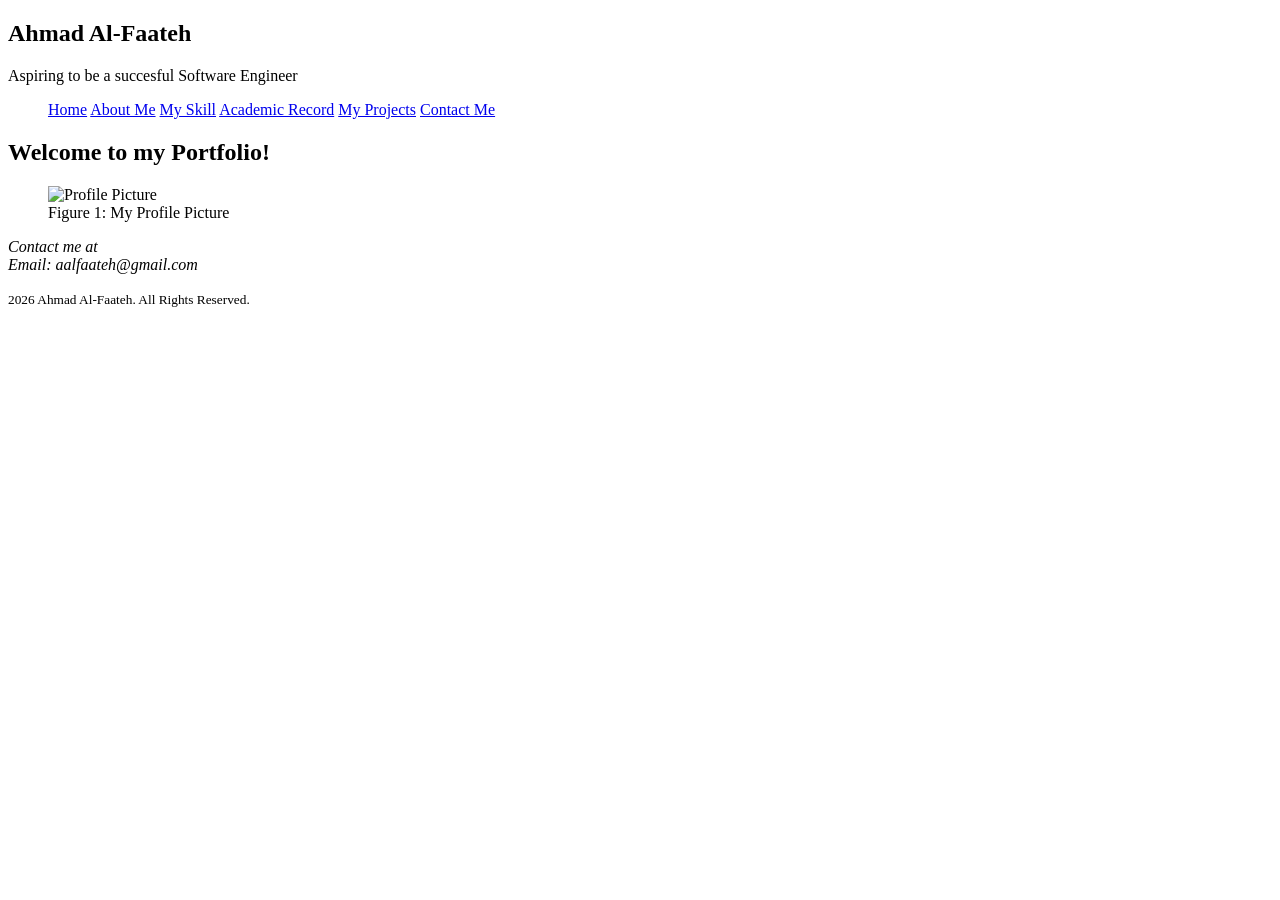
==== index.html @ 4ec478ed "Removed style from each page and added style.css linking to every page" ====
<!DOCTYPE html>
<html lang="en">
<head>
	<link rel="stylesheet" href="style.css">
	<meta charset="UTF-8">
	<meta name="viewport" content="width=device-width, initial-scale=1.0">
	<meta name="description" content="Personal portfolio for SCSM2223 Lab exercises">
	<title>Ahmad Al-Faateh | My Portfolio</title>
</head>

<section id="index">

<body>
<header>

<h1>Ahmad Al-Faateh </h1>
<p>Aspiring to be a succesful Software Engineer</p>
</header>
	<main>

<nav>
<ul>
     <a href="index.html">Home</a>
     <a href="about.html">About Me</a>
     <a href="skills.html">My Skill</a>
     <a href="academic.html">Academic Record</a>
     <a href="projects.html">My Projects</a>
     <a href="contact.html">Contact Me</a>
</ul>
</nav>
<h2> Welcome to my Portfolio! </h2>
<figure>
  <img src="https://i.imgur.com/jU9mTEQ.jpeg" alt="Profile Picture" style="width:10%">
<figcaption>Figure 1: My Profile Picture</figcaption></figure>
		
		 
	</main>
	<footer>
		<address> 
		Contact me at<br>
		Email: aalfaateh@gmail.com
	</address>
	<p><small> 2026 Ahmad Al-Faateh. All Rights Reserved.</small></p>
	</footer>
</section>
</body>
</html>
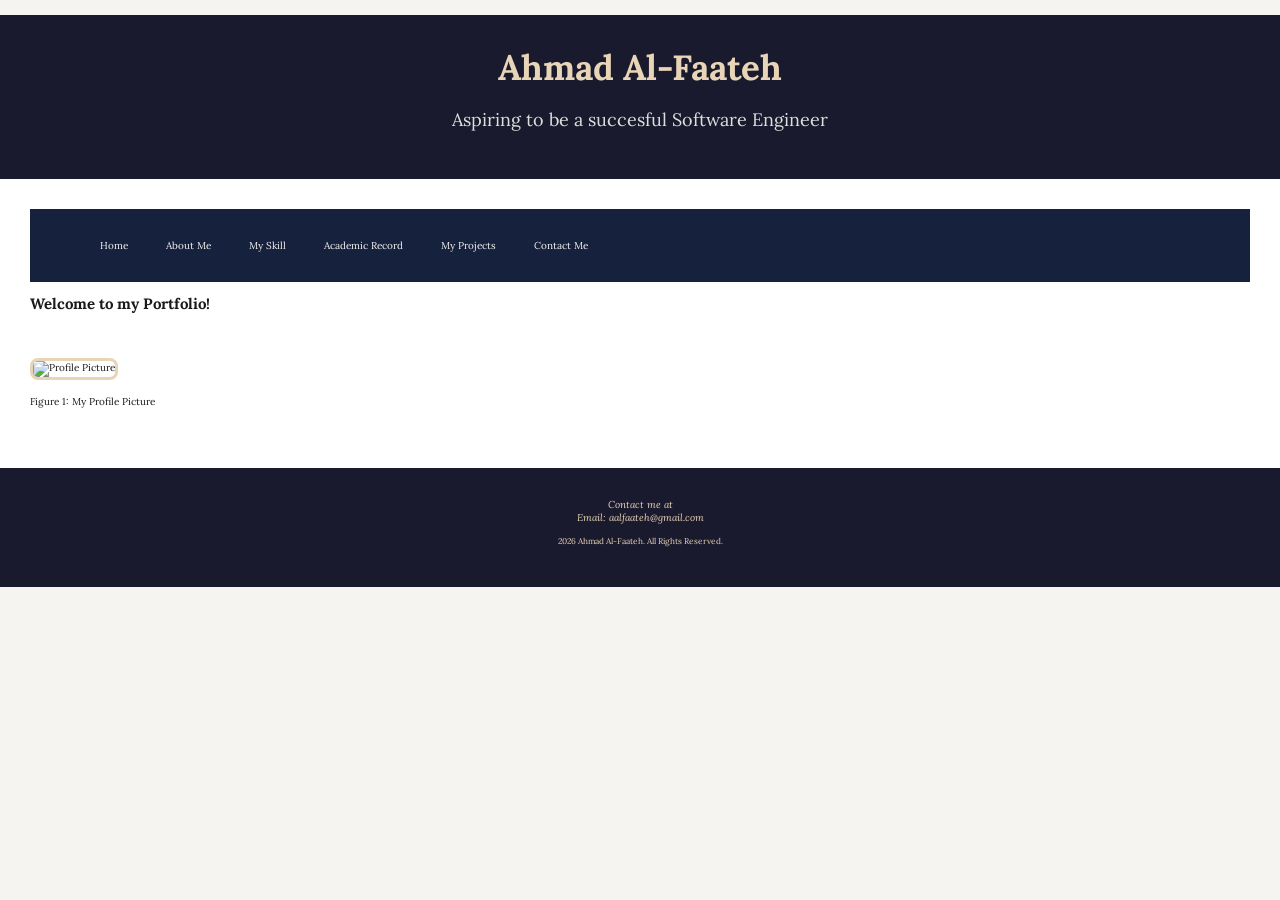
==== commit 5e5019d0: "Fixed coloring and the alignment of the text" ====
--- a/index.html
+++ b/index.html
@@ -19,14 +19,14 @@
 	<main>
 
 <nav>
-<ul>
-     <a href="index.html">Home</a>
-     <a href="about.html">About Me</a>
-     <a href="skills.html">My Skill</a>
-     <a href="academic.html">Academic Record</a>
-     <a href="projects.html">My Projects</a>
-     <a href="contact.html">Contact Me</a>
-</ul>
+  <ul class="nav-links">
+    <a href="index.html" class="active">Home</a>
+    <a href="about.html">About Me</a>
+    <a href="skills.html">My Skill</a>
+    <a href="academic.html">Academic Record</a>
+    <a href="projects.html">My Projects</a>
+    <a href="contact.html">Contact Me</a>
+  </ul>
 </nav>
 <h2> Welcome to my Portfolio! </h2>
 <figure>
--- a/style.css
+++ b/style.css
@@ -0,0 +1,132 @@
+/* BREAKPOINTS
+mobile-first base: 320px and up (default)
+@media (min-width: 600px)  = tablet
+@media (min-width: 1024px) = desktop
+============================================ */
+
+@import url('https://fonts.googleapis.com/css2?family=Playfair+Display&family=Lora&display=swap');
+
+:root {
+  --color-primary: #1a1a2e;  
+  --color-secondary: #16213e; 
+  --color-accent: #e8d5b7;    
+  --color-text: #1a1a1a;      
+  --color-muted: #666666;
+  --color-surface: #f5f4f0;
+  
+  --font-body: 'Lora', Georgia, serif;
+  --font-heading: 'Playfair Display', serif;
+  
+  --space-sm: 0.5rem;
+  --space-md: 1.5rem;
+  --space-lg: 3rem;
+}
+
+/* CSS Reset [cite: 32] */
+*, *::before, *::after {
+  box-sizing: border-box;
+}
+
+html {
+  font-size: 62.5%; /* Makes 1rem = 10px [cite: 32] */
+}
+
+body {
+  margin: 0;
+  padding: 0;
+  font-family: var(--font-body);
+  color: var(--color-text);
+  background-color: var(--color-surface);
+}
+
+/* --- Task 2: Typography & Visibility Fixes --- */
+header {
+  background-color: var(--color-primary);
+  /* FIX: Explicitly set text to surface color for contrast */
+  color: var(--color-surface); 
+  padding: var(--space-lg);
+  text-align: center;
+}
+
+header h1 {
+  color: var(--color-accent); /* Make the name pop against the dark blue */
+  font-size: 3.5rem;
+  margin: 0;
+}
+
+header p {
+  color: var(--color-surface);
+  font-size: 1.8rem;
+  opacity: 0.9;
+}
+
+/* --- Task 2: Landmark Styling  --- */
+nav {
+  background-color: var(--color-secondary);
+  padding: var(--space-md);
+}
+
+main {
+  padding: var(--space-lg);
+  background-color: #ffffff; /* Clean white for the main content area */
+}
+
+footer {
+  background-color: var(--color-primary);
+  color: var(--color-accent);
+  padding: var(--space-lg);
+  text-align: center;
+}
+
+/* --- Task 2: Box Model Proofs (with required comments) [cite: 72] --- */
+
+/* 1. Nav Links: Using PADDING to increase clickable area [cite: 72] */
+nav a {
+  padding: var(--space-sm) var(--space-md);
+  margin-right: var(--space-sm);
+  border-radius: 0.4rem; /* Requirement [cite: 73] */
+  display: inline-block;
+}
+
+/* 2. Sections: Using PADDING for internal breathing room [cite: 72] */
+section {
+  padding: var(--space-md) 0;
+}
+
+/* 3. Images: Using MARGIN to separate from text and BORDER for framing [cite: 72] */
+img {
+  margin: var(--space-md) 0;
+  border: 3px solid var(--color-accent);
+  border-radius: 0.8rem;
+  max-width: 100%;
+  height: auto;
+}
+
+/* 4. Blockquotes: Using PADDING and BORDER for visual distinction [cite: 72] */
+blockquote {
+  border-left: 5px solid var(--color-accent);
+  padding: var(--space-sm) var(--space-md);
+  margin: var(--space-md) 0;
+  background: #eee;
+}
+
+/* 5. Figures: Using MARGIN to center or offset content [cite: 72] */
+figure {
+  margin: var(--space-lg) 0;
+  text-align: left;
+}
+
+/* --- Task 2: Link States [cite: 73] --- */
+nav a:link { color: var(--color-surface); text-decoration: none; }
+nav a:visited { color: var(--color-accent); }
+nav a:hover { 
+  background-color: var(--color-accent); 
+  color: var(--color-primary); 
+}
+nav a:active { transform: translateY(2px); }
+
+/* --- Task 2: Visual Polish [cite: 76] --- */
+.card, fieldset {
+  box-shadow: 0 4px 15px rgba(0,0,0,0.1); /* Add depth requirement [cite: 76] */
+  border: 1px solid var(--color-accent);
+}
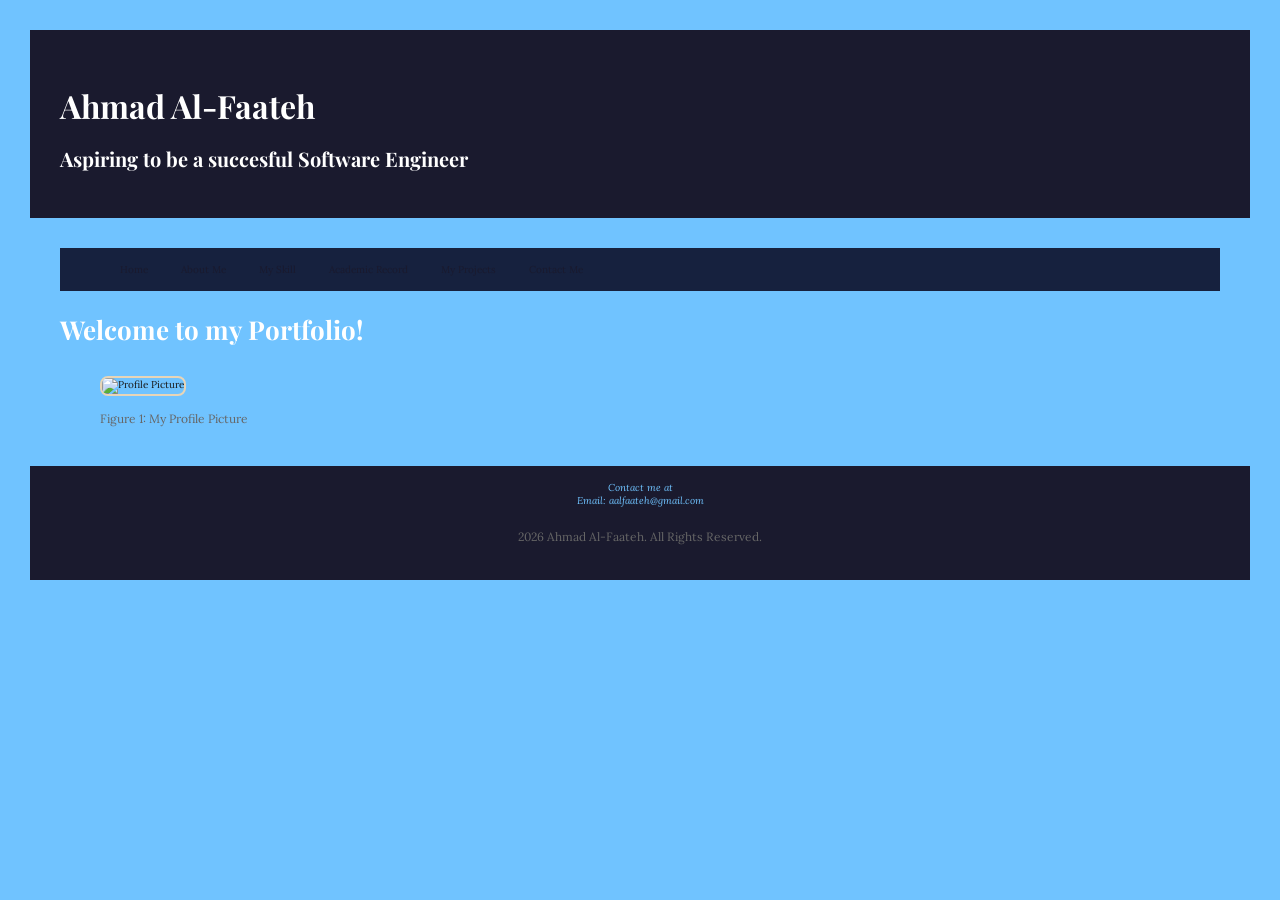
==== commit e5f0d266: "Fixed task 2" ====
--- a/index.html
+++ b/index.html
@@ -14,7 +14,7 @@
 <header>
 
 <h1>Ahmad Al-Faateh </h1>
-<p>Aspiring to be a succesful Software Engineer</p>
+<h3>Aspiring to be a succesful Software Engineer</h3>
 </header>
 	<main>
 
--- a/style.css
+++ b/style.css
@@ -1,35 +1,28 @@
-/* BREAKPOINTS
-mobile-first base: 320px and up (default)
-@media (min-width: 600px)  = tablet
-@media (min-width: 1024px) = desktop
-============================================ */
-
-@import url('https://fonts.googleapis.com/css2?family=Playfair+Display&family=Lora&display=swap');
+@import url('https://fonts.googleapis.com/css2?family=Playfair+Display&family=Lora&display=swap'); 
 
 :root {
   --color-primary: #1a1a2e;  
   --color-secondary: #16213e; 
   --color-accent: #e8d5b7;    
   --color-text: #1a1a1a;      
+  --special-color: #ffffff;
   --color-muted: #666666;
-  --color-surface: #f5f4f0;
-  
-  --font-body: 'Lora', Georgia, serif;
-  --font-heading: 'Playfair Display', serif;
+  --color-surface: #70C3FF;
+  --font-body: 'Lora', Georgia, serif; 
+  --font-heading: 'Playfair Display', serif; 
   
   --space-sm: 0.5rem;
   --space-md: 1.5rem;
   --space-lg: 3rem;
 }
 
-/* CSS Reset [cite: 32] */
+
 *, *::before, *::after {
   box-sizing: border-box;
 }
 
 html {
-  font-size: 62.5%; /* Makes 1rem = 10px [cite: 32] */
-}
+  font-size: 62.5%; }
 
 body {
   margin: 0;
@@ -39,94 +32,91 @@
   background-color: var(--color-surface);
 }
 
-/* --- Task 2: Typography & Visibility Fixes --- */
+h1, h2, h3, h4 {
+  font-family: var(--font-heading);
+  color: var(--special-color);
+  margin-bottom: var(--space-md);
+}
+
+h1 { font-size: 3.2rem; line-height: 1.2; }
+h2 { font-size: 2.6rem; line-height: 1.3; }
+h3 { font-size: 2.0rem; line-height: 1.4; }
+h4 { font-size: 1.8rem; line-height: 1.5; }
+
+p, blockquote {
+  font-size: 1.6rem;
+  line-height: 1.6;
+  color: var(--color-text);
+}
+
+small, figcaption, caption {
+  font-size: 1.2rem;
+  color: var(--color-muted);
+}
+
 header {
   background-color: var(--color-primary);
-  /* FIX: Explicitly set text to surface color for contrast */
-  color: var(--color-surface); 
+  color: var(--color-secondary);
   padding: var(--space-lg);
-  text-align: center;
 }
 
-header h1 {
-  color: var(--color-accent); /* Make the name pop against the dark blue */
-  font-size: 3.5rem;
-  margin: 0;
-}
-
-header p {
-  color: var(--color-surface);
-  font-size: 1.8rem;
-  opacity: 0.9;
-}
-
-/* --- Task 2: Landmark Styling  --- */
 nav {
   background-color: var(--color-secondary);
-  padding: var(--space-md);
+  padding: var(--space-sm);
 }
 
 main {
+  background-color: var(--color-surface); 
   padding: var(--space-lg);
-  background-color: #ffffff; /* Clean white for the main content area */
 }
 
 footer {
   background-color: var(--color-primary);
-  color: var(--color-accent);
-  padding: var(--space-lg);
+  color: var(--color-surface);
+  padding: var(--space-md);
   text-align: center;
 }
+section {
+  padding: var(--space-lg);
+}
 
-/* --- Task 2: Box Model Proofs (with required comments) [cite: 72] --- */
+img {
+  margin: var(--space-md) 0;
+  border: 2px solid var(--color-accent); 
+  border-radius: 0.8rem; 
+}
 
-/* 1. Nav Links: Using PADDING to increase clickable area [cite: 72] */
+
 nav a {
   padding: var(--space-sm) var(--space-md);
-  margin-right: var(--space-sm);
-  border-radius: 0.4rem; /* Requirement [cite: 73] */
-  display: inline-block;
+  border-radius: 0.4rem; 
 }
 
-/* 2. Sections: Using PADDING for internal breathing room [cite: 72] */
-section {
-  padding: var(--space-md) 0;
+blockquote {
+  border-left: 5px solid var(--color-accent);
+  padding-left: var(--space-md);
+  margin: var(--space-md) 0;
 }
 
-/* 3. Images: Using MARGIN to separate from text and BORDER for framing [cite: 72] */
-img {
-  margin: var(--space-md) 0;
-  border: 3px solid var(--color-accent);
-  border-radius: 0.8rem;
-  max-width: 100%;
-  height: auto;
+
+fieldset {
+  border: 1px solid var(--color-accent);
+  padding: var(--space-md);
+  margin-top: var(--space-lg);
+  border-radius: 1rem; 
+  box-shadow: 0 4px 10px rgba(0,0,0,0.1); 
 }
 
-/* 4. Blockquotes: Using PADDING and BORDER for visual distinction [cite: 72] */
-blockquote {
-  border-left: 5px solid var(--color-accent);
+
+a:link { color: var(--color-primary); text-decoration: none; }
+a:visited { color: var(--color-muted); }
+a:hover { color: var(--color-accent); background-color: var(--color-secondary); }
+a:active { color: var(--color-surface); background-color: var(--color-primary); }
+
+button {
   padding: var(--space-sm) var(--space-md);
-  margin: var(--space-md) 0;
-  background: #eee;
-}
-
-/* 5. Figures: Using MARGIN to center or offset content [cite: 72] */
-figure {
-  margin: var(--space-lg) 0;
-  text-align: left;
-}
-
-/* --- Task 2: Link States [cite: 73] --- */
-nav a:link { color: var(--color-surface); text-decoration: none; }
-nav a:visited { color: var(--color-accent); }
-nav a:hover { 
-  background-color: var(--color-accent); 
-  color: var(--color-primary); 
-}
-nav a:active { transform: translateY(2px); }
-
-/* --- Task 2: Visual Polish [cite: 76] --- */
-.card, fieldset {
-  box-shadow: 0 4px 15px rgba(0,0,0,0.1); /* Add depth requirement [cite: 76] */
-  border: 1px solid var(--color-accent);
+  border-radius: 0.8rem; 
+  border: none;
+  background-color: var(--color-accent);
+  cursor: pointer;
 }
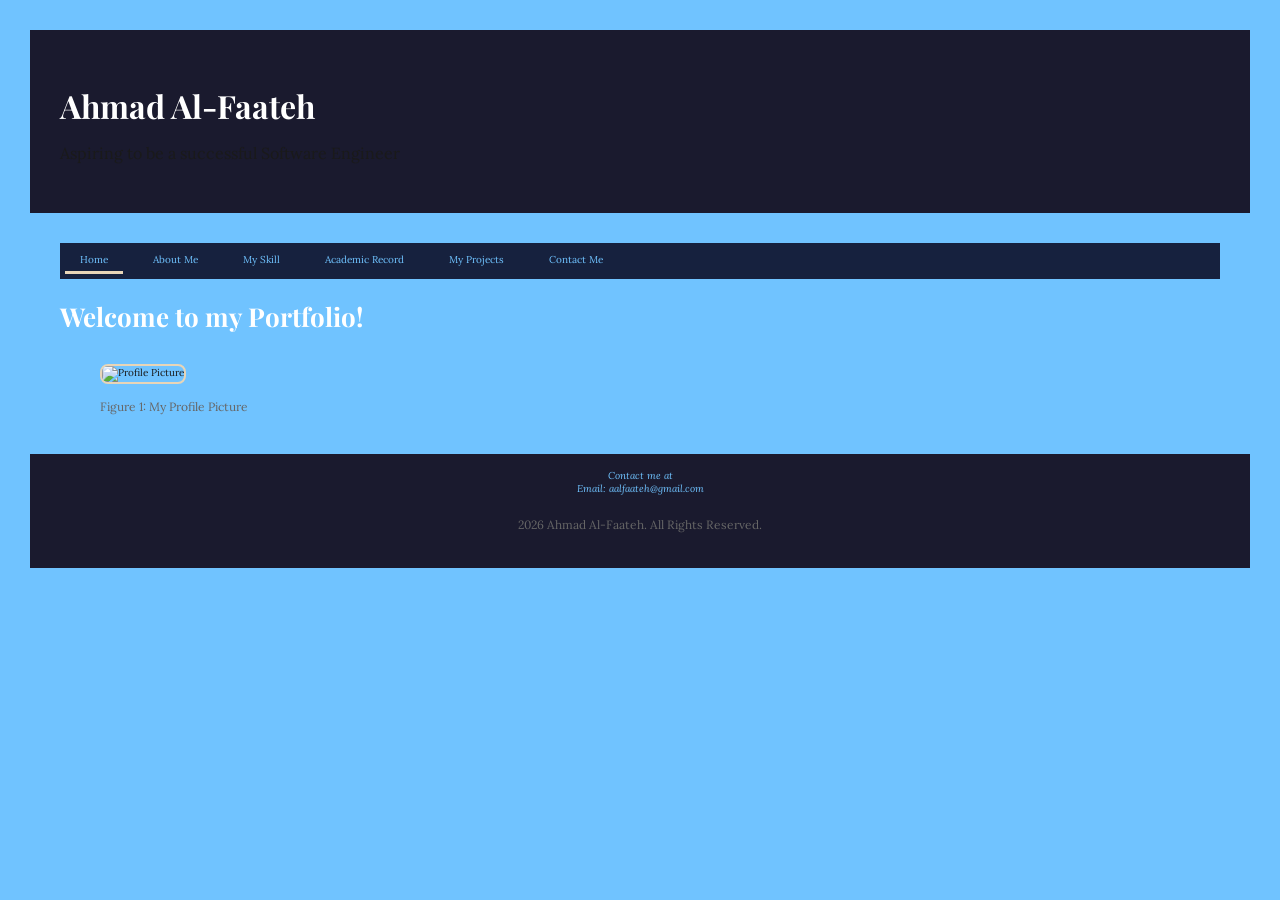
==== commit d20f287a: "Done task 3" ====
--- a/index.html
+++ b/index.html
@@ -12,9 +12,11 @@
 
 <body>
 <header>
-
-<h1>Ahmad Al-Faateh </h1>
-<h3>Aspiring to be a succesful Software Engineer</h3>
+    <div class="header-text">
+        <h1>Ahmad Al-Faateh</h1>
+        <p>Aspiring to be a successful Software Engineer</p>
+    </div>
+    <div class="header-visual"></div> 
 </header>
 	<main>
 
--- a/style.css
+++ b/style.css
@@ -10,7 +10,6 @@
   --color-surface: #70C3FF;
   --font-body: 'Lora', Georgia, serif; 
   --font-heading: 'Playfair Display', serif; 
-  
   --space-sm: 0.5rem;
   --space-md: 1.5rem;
   --space-lg: 3rem;
@@ -55,14 +54,24 @@
 }
 
 header {
-  background-color: var(--color-primary);
-  color: var(--color-secondary);
-  padding: var(--space-lg);
+    background-color: var(--color-primary);
+    color: var(--color-surface);
+    padding: var(--space-lg);
+    display: flex;
+    justify-content: space-between;
+    align-items: center; 
+  
 }
 
 nav {
   background-color: var(--color-secondary);
   padding: var(--space-sm);
+  position: sticky;
+  top: 0;
+  z-index: 1000;
+  display: flex;
+  justify-content: space-between; 
+  align-items: center;
 }
 
 main {
@@ -86,12 +95,6 @@
   border-radius: 0.8rem; 
 }
 
-
-nav a {
-  padding: var(--space-sm) var(--space-md);
-  border-radius: 0.4rem; 
-}
-
 blockquote {
   border-left: 5px solid var(--color-accent);
   padding-left: var(--space-md);
@@ -108,15 +111,42 @@
 }
 
 
-a:link { color: var(--color-primary); text-decoration: none; }
-a:visited { color: var(--color-muted); }
-a:hover { color: var(--color-accent); background-color: var(--color-secondary); }
-a:active { color: var(--color-surface); background-color: var(--color-primary); }
-
 button {
   padding: var(--space-sm) var(--space-md);
   border-radius: 0.8rem; 
   border: none;
   background-color: var(--color-accent);
   cursor: pointer;
+}
+
+
+.nav-links {
+    display: flex;
+    gap: var(--space-md);
+    flex-wrap: wrap;     
+    list-style: none;
+    margin: 0;
+    padding: 0;
+}
+
+
+.header-text {
+    flex: 1; 
+}
+
+
+nav a {
+    transition: color 0.2s, background-color 0.2s; 
+    padding: var(--space-sm) var(--space-md);
+    text-decoration: none;
+    color: var(--color-surface);
+}
+
+nav a:hover {
+    background-color: var(--color-accent);
+    color: var(--color-primary);
+}
+
+nav a.active {
+    border-bottom: 3px solid var(--color-accent); 
 }
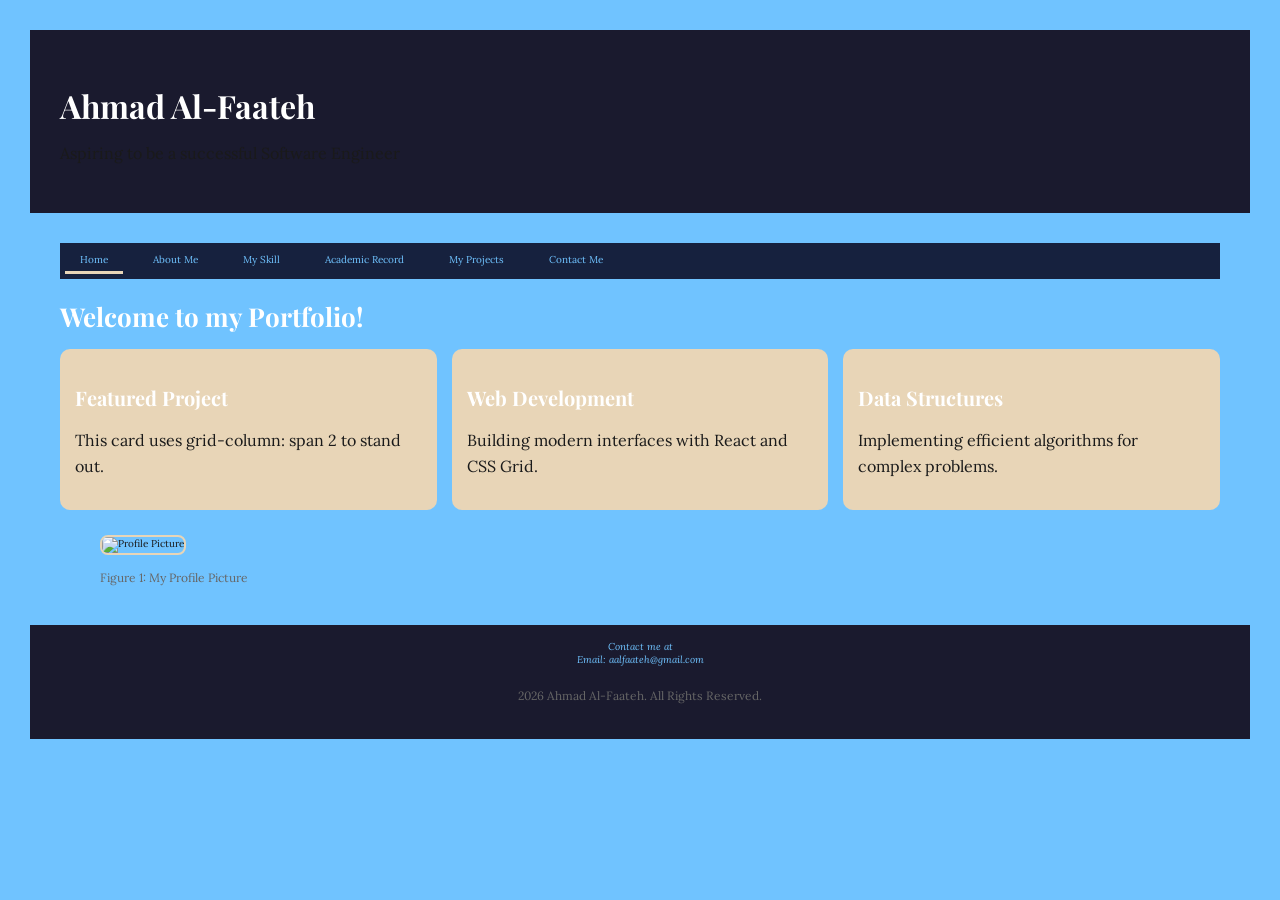
==== commit 1dc87126: "Completed Task 4" ====
--- a/index.html
+++ b/index.html
@@ -30,7 +30,21 @@
     <a href="contact.html">Contact Me</a>
   </ul>
 </nav>
-<h2> Welcome to my Portfolio! </h2>
+    <h2>Welcome to my Portfolio!</h2>
+    <div class="page-cards">
+        <div class="card featured">
+            <h3>Featured Project</h3>
+            <p>This card uses grid-column: span 2 to stand out.</p>
+        </div>
+        <div class="card">
+            <h3>Web Development</h3>
+            <p>Building modern interfaces with React and CSS Grid.</p>
+        </div>
+        <div class="card">
+            <h3>Data Structures</h3>
+            <p>Implementing efficient algorithms for complex problems.</p>
+        </div>
+    </div>
 <figure>
   <img src="https://i.imgur.com/jU9mTEQ.jpeg" alt="Profile Picture" style="width:10%">
 <figcaption>Figure 1: My Profile Picture</figcaption></figure>
--- a/style.css
+++ b/style.css
@@ -149,4 +149,39 @@
 
 nav a.active {
     border-bottom: 3px solid var(--color-accent); 
+}
+
+.sidebar-layout {
+    display: grid; 
+    grid-template-columns: 1fr 280px; 
+    gap: 2rem; 
+    align-items: start;
+}
+
+.sidebar {
+    background-color: var(--color-surface);
+    padding: var(--space-md);
+    border: 1px solid var(--color-accent);
+    border-radius: 1rem;
+}
+
+.page-cards {
+    display: grid;
+    grid-template-columns: repeat(auto-fit, minmax(260px, 1fr)); 
+    gap: 1.5rem; 
+}
+
+.card {
+    transition: transform 0.2s;
+    background-color: var(--color-accent);
+    padding: var(--space-md);
+    border-radius: 1rem;
+}
+
+.card:hover {
+    transform: translateY(-4px);
+}
+
+.featured-card {
+    grid-column: span 2; 
 }
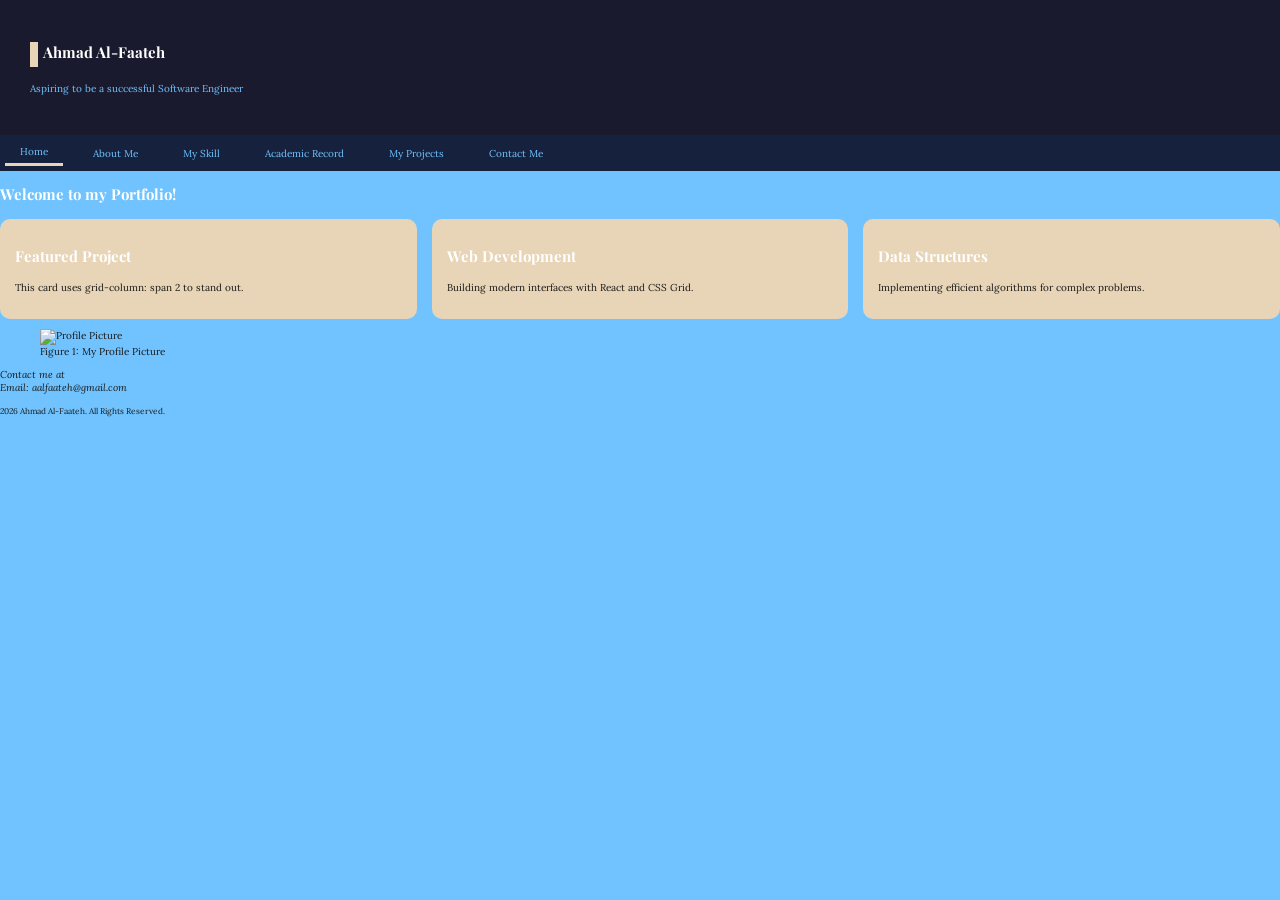
==== commit 009771bd: "Complete task 6" ====
--- a/index.html
+++ b/index.html
@@ -33,15 +33,15 @@
     <h2>Welcome to my Portfolio!</h2>
     <div class="page-cards">
         <div class="card featured">
-            <h3>Featured Project</h3>
+            <h2>Featured Project</h2>
             <p>This card uses grid-column: span 2 to stand out.</p>
         </div>
         <div class="card">
-            <h3>Web Development</h3>
+            <h2>Web Development</h2>
             <p>Building modern interfaces with React and CSS Grid.</p>
         </div>
         <div class="card">
-            <h3>Data Structures</h3>
+            <h2>Data Structures</h2>
             <p>Implementing efficient algorithms for complex problems.</p>
         </div>
     </div>
--- a/style.css
+++ b/style.css
@@ -1,4 +1,11 @@
 @import url('https://fonts.googleapis.com/css2?family=Playfair+Display&family=Lora&display=swap'); 
+
+/* ============================================
+ BREAKPOINTS
+ mobile-first base: 320px and up (default)
+ tablet: @media (min-width: 600px)
+ desktop: @media (min-width: 1024px)
+ ============================================ [cite: 154, 155, 156, 157, 158] */
 
 :root {
   --color-primary: #1a1a2e;  
@@ -7,7 +14,7 @@
   --color-text: #1a1a1a;      
   --special-color: #ffffff;
   --color-muted: #666666;
-  --color-surface: #70C3FF;
+  --color-surface: #70C3FF; 
   --font-body: 'Lora', Georgia, serif; 
   --font-heading: 'Playfair Display', serif; 
   --space-sm: 0.5rem;
@@ -17,11 +24,12 @@
 
 
 *, *::before, *::after {
-  box-sizing: border-box;
+  box-sizing: border-box; 
 }
 
 html {
-  font-size: 62.5%; }
+  font-size: 62.5%; 
+}
 
 body {
   margin: 0;
@@ -31,26 +39,17 @@
   background-color: var(--color-surface);
 }
 
+
+img {
+  max-width: 100%; 
+  height: auto;   
+}
+
+/* Typography */
 h1, h2, h3, h4 {
   font-family: var(--font-heading);
   color: var(--special-color);
   margin-bottom: var(--space-md);
-}
-
-h1 { font-size: 3.2rem; line-height: 1.2; }
-h2 { font-size: 2.6rem; line-height: 1.3; }
-h3 { font-size: 2.0rem; line-height: 1.4; }
-h4 { font-size: 1.8rem; line-height: 1.5; }
-
-p, blockquote {
-  font-size: 1.6rem;
-  line-height: 1.6;
-  color: var(--color-text);
-}
-
-small, figcaption, caption {
-  font-size: 1.2rem;
-  color: var(--color-muted);
 }
 
 header {
@@ -58,9 +57,58 @@
     color: var(--color-surface);
     padding: var(--space-lg);
     display: flex;
+    flex-direction: column;
+    text-align: center;
+    gap: var(--space-md);
+}
+
+.nav-links {
+    display: flex;
+    flex-direction: column;
+    align-items: center;
+    list-style: none;
+    margin: 0;
+    padding: 0;
+    gap: var(--space-md);
+}
+
+.sidebar-layout, .page-cards {
+    display: grid; 
+    grid-template-columns: 1fr;
+    gap: var(--space-md); 
+}
+
+
+
+@media (min-width: 600px) {
+    header {
+        flex-direction: row; 
+        text-align: left;
+        justify-content: space-between;
+    }
+
+    .page-cards {
+        grid-template-columns: repeat(2, 1fr); 
+    }
+
+    .nav-links {
+        flex-direction: row; 
+    }
+}
+
+
+@media (min-width: 1024px) {
+    .page-cards {
+        grid-template-columns: repeat(3, 1fr); 
+    }
+
+    .sidebar-layout {
+        grid-template-columns: 1fr 280px; 
+    }
+    nav {
+    flex-direction: row;
     justify-content: space-between;
-    align-items: center; 
-  
+  }
 }
 
 nav {
@@ -69,71 +117,7 @@
   position: sticky;
   top: 0;
   z-index: 1000;
-  display: flex;
-  justify-content: space-between; 
-  align-items: center;
 }
-
-main {
-  background-color: var(--color-surface); 
-  padding: var(--space-lg);
-}
-
-footer {
-  background-color: var(--color-primary);
-  color: var(--color-surface);
-  padding: var(--space-md);
-  text-align: center;
-}
-section {
-  padding: var(--space-lg);
-}
-
-img {
-  margin: var(--space-md) 0;
-  border: 2px solid var(--color-accent); 
-  border-radius: 0.8rem; 
-}
-
-blockquote {
-  border-left: 5px solid var(--color-accent);
-  padding-left: var(--space-md);
-  margin: var(--space-md) 0;
-}
-
-
-fieldset {
-  border: 1px solid var(--color-accent);
-  padding: var(--space-md);
-  margin-top: var(--space-lg);
-  border-radius: 1rem; 
-  box-shadow: 0 4px 10px rgba(0,0,0,0.1); 
-}
-
-
-button {
-  padding: var(--space-sm) var(--space-md);
-  border-radius: 0.8rem; 
-  border: none;
-  background-color: var(--color-accent);
-  cursor: pointer;
-}
-
-
-.nav-links {
-    display: flex;
-    gap: var(--space-md);
-    flex-wrap: wrap;     
-    list-style: none;
-    margin: 0;
-    padding: 0;
-}
-
-
-.header-text {
-    flex: 1; 
-}
-
 
 nav a {
     transition: color 0.2s, background-color 0.2s; 
@@ -142,33 +126,8 @@
     color: var(--color-surface);
 }
 
-nav a:hover {
-    background-color: var(--color-accent);
-    color: var(--color-primary);
-}
-
 nav a.active {
     border-bottom: 3px solid var(--color-accent); 
-}
-
-.sidebar-layout {
-    display: grid; 
-    grid-template-columns: 1fr 280px; 
-    gap: 2rem; 
-    align-items: start;
-}
-
-.sidebar {
-    background-color: var(--color-surface);
-    padding: var(--space-md);
-    border: 1px solid var(--color-accent);
-    border-radius: 1rem;
-}
-
-.page-cards {
-    display: grid;
-    grid-template-columns: repeat(auto-fit, minmax(260px, 1fr)); 
-    gap: 1.5rem; 
 }
 
 .card {
@@ -182,6 +141,53 @@
     transform: translateY(-4px);
 }
 
-.featured-card {
-    grid-column: span 2; 
+input, textarea, select {
+    width: 100%;
+    padding: var(--space-sm);
+    border: 1px solid var(--color-muted);
+    border-radius: 0.5rem;
+    font-family: var(--font-body);
+    background-color: var(--special-color);
+    margin-bottom: var(--space-md);
+}
+
+input:focus, textarea:focus, select:focus {
+    outline: none;
+    box-shadow: 0 0 0 3px var(--color-accent);
+}
+
+
+button {
+    transition: background-color 0.3s, transform 0.1s;
+}
+
+button:hover {
+    background-color: var(--color-primary);
+    color: var(--special-color);
+}
+
+button:active {
+    transform: scale(0.97);
+}
+
+tbody tr:nth-child(even) {
+    background-color: rgba(232, 213, 183, 0.2); 
+}
+
+section h1::before {
+    content: "";
+    display: inline-block;
+    width: 8px;
+    height: 2.5rem;
+    background-color: var(--color-accent);
+    margin-right: var(--space-sm);
+    vertical-align: middle;
+}
+
+.sidebar ul li:first-child {
+    border-top: none;
+}
+
+.sidebar ul li:last-child {
+    border-bottom: none;
 }
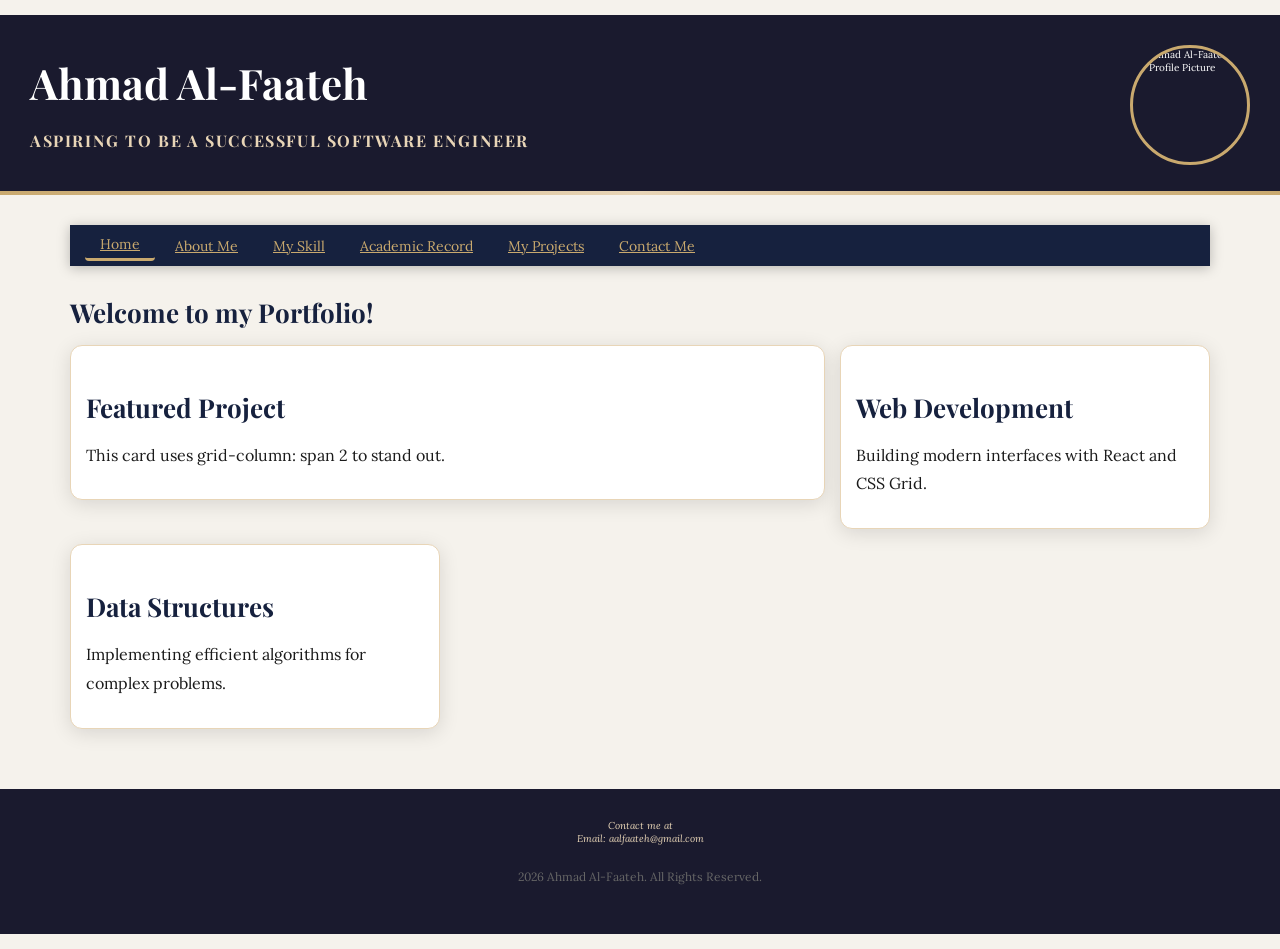
==== commit 85923ef4: "Finalized the syling" ====
--- a/index.html
+++ b/index.html
@@ -14,9 +14,11 @@
 <header>
     <div class="header-text">
         <h1>Ahmad Al-Faateh</h1>
-        <p>Aspiring to be a successful Software Engineer</p>
+        <h4>Aspiring to be a successful Software Engineer</h4>
     </div>
-    <div class="header-visual"></div> 
+    <div class="header-visual">
+        <img src="https://i.imgur.com/jU9mTEQ.jpeg" alt="Ahmad Al-Faateh Profile Picture">
+    </div>
 </header>
 	<main>
 
@@ -45,9 +47,6 @@
             <p>Implementing efficient algorithms for complex problems.</p>
         </div>
     </div>
-<figure>
-  <img src="https://i.imgur.com/jU9mTEQ.jpeg" alt="Profile Picture" style="width:10%">
-<figcaption>Figure 1: My Profile Picture</figcaption></figure>
 		
 		 
 	</main>
--- a/style.css
+++ b/style.css
@@ -1,193 +1,429 @@
-@import url('https://fonts.googleapis.com/css2?family=Playfair+Display&family=Lora&display=swap'); 
+@import url('https://fonts.googleapis.com/css2?family=Playfair+Display:ital,wght@0,400;0,700;1,400&family=Lora:ital,wght@0,400;0,600;1,400&display=swap');
 
 /* ============================================
- BREAKPOINTS
- mobile-first base: 320px and up (default)
- tablet: @media (min-width: 600px)
- desktop: @media (min-width: 1024px)
- ============================================ [cite: 154, 155, 156, 157, 158] */
+BREAKPOINTS
+mobile-first base: 320px and up (default)
+tablet: @media (min-width: 600px)
+desktop: @media (min-width: 1024px)
+============================================ */
 
 :root {
-  --color-primary: #1a1a2e;  
-  --color-secondary: #16213e; 
-  --color-accent: #e8d5b7;    
-  --color-text: #1a1a1a;      
-  --special-color: #ffffff;
-  --color-muted: #666666;
-  --color-surface: #70C3FF; 
-  --font-body: 'Lora', Georgia, serif; 
-  --font-heading: 'Playfair Display', serif; 
-  --space-sm: 0.5rem;
-  --space-md: 1.5rem;
-  --space-lg: 3rem;
-}
-
+--color-primary: #1a1a2e;
+--color-secondary: #16213e;
+--color-accent: #c9a96e;
+--color-accent-light: #e8d5b7;
+--color-text: #1a1a1a;
+--color-muted: #666666;
+--color-surface: #f5f2ec;
+--special-color: #ffffff;
+
+--font-body: 'Lora', Georgia, serif;
+--font-heading: 'Playfair Display', serif;
+
+--space-sm: 0.5rem;
+--space-md: 1.5rem;
+--space-lg: 3rem;
+
+--radius-sm: 0.4rem;
+--radius-md: 0.8rem;
+--radius-lg: 1.2rem;
+
+--shadow-card: 0 4px 20px rgba(0, 0, 0, 0.12);
+--shadow-nav: 0 2px 12px rgba(0, 0, 0, 0.25);
+}
 
 *, *::before, *::after {
-  box-sizing: border-box; 
+box-sizing: border-box;
 }
 
 html {
-  font-size: 62.5%; 
+font-size: 62.5%;
 }
 
 body {
-  margin: 0;
-  padding: 0;
-  font-family: var(--font-body);
-  color: var(--color-text);
-  background-color: var(--color-surface);
-}
-
+margin: 0;
+padding: 0;
+font-family: var(--font-body);
+color: var(--color-text);
+background-color: var(--color-surface);
+min-height: 100vh;
+}
+
+h1 {
+font-family: var(--font-heading);
+font-size: 3.6rem;
+line-height: 1.2;
+color: var(--color-primary);
+margin-bottom: var(--space-md);
+margin-top: 0;
+}
+
+h2 {
+font-family: var(--font-heading);
+font-size: 2.6rem;
+line-height: 1.3;
+color: var(--color-secondary);
+margin-bottom: var(--space-sm);
+margin-top: var(--space-lg);
+}
+
+h3 {
+font-family: var(--font-heading);
+font-size: 2rem;
+line-height: 1.4;
+color: var(--color-secondary);
+margin-bottom: var(--space-sm);
+}
+
+h4 {
+font-family: var(--font-heading);
+font-size: 1.6rem;
+line-height: 1.4;
+color: var(--color-muted);
+margin-bottom: var(--space-sm);
+letter-spacing: 0.05em;
+text-transform: uppercase;
+}
+
+p {
+font-size: 1.6rem;
+line-height: 1.8;
+color: var(--color-text);
+margin-bottom: var(--space-md);
+}
+
+small {
+font-size: 1.2rem;
+line-height: 1.5;
+color: var(--color-muted);
+}
+
+figcaption {
+font-size: 1.2rem;
+line-height: 1.5;
+color: var(--color-muted);
+text-align: center;
+margin-top: var(--space-sm);
+}
+
+caption {
+font-size: 1.2rem;
+line-height: 1.5;
+color: var(--color-muted);
+caption-side: top;
+padding: var(--space-sm) 0;
+font-style: italic;
+}
+
+code {
+font-size: 1.4rem;
+line-height: 1.6;
+color: var(--color-primary);
+background-color: var(--color-accent-light);
+padding: 0.2rem 0.6rem;
+border-radius: var(--radius-sm);
+font-family: 'Courier New', monospace;
+}
+
+blockquote {
+font-family: var(--font-heading);
+font-size: 1.8rem;
+font-style: italic;
+line-height: 1.7;
+color: var(--color-secondary);
+margin: var(--space-lg) 0;
+padding: var(--space-md) var(--space-lg);
+border-left: 4px solid var(--color-accent);
+border-radius: 0 var(--radius-md) var(--radius-md) 0;
+background-color: var(--color-accent-light);
+position: relative;
+}
+
+blockquote::before {
+content: '\201C';
+font-size: 8rem;
+font-family: var(--font-heading);
+color: var(--color-accent);
+position: absolute;
+top: -2rem;
+left: 1rem;
+line-height: 1;
+opacity: 0.4;
+}
 
 img {
-  max-width: 100%; 
-  height: auto;   
-}
-
-/* Typography */
-h1, h2, h3, h4 {
-  font-family: var(--font-heading);
-  color: var(--special-color);
+max-width: 100%;
+height: auto;
+}
+
+a:link {
+color: var(--color-accent);
+text-decoration: underline;
+}
+
+a:visited {
+color: var(--color-muted);
+text-decoration: underline;
+}
+
+a:hover {
+color: var(--color-primary);
+text-decoration: none;
+}
+
+a:active {
+color: var(--color-accent-light);
+}
+
+header {
+background-color: var(--color-primary);
+color: var(--special-color);
+padding: var(--space-lg);
+display: flex;
+flex-direction: row;
+text-align: left;
+gap: var(--space-md);
+align-items: center;
+justify-content: space-between;
+position: relative;
+overflow: hidden;
+}
+
+header::after {
+content: '';
+position: absolute;
+bottom: 0;
+left: 0;
+right: 0;
+height: 4px;
+background: linear-gradient(90deg, var(--color-accent), var(--color-accent-light), var(--color-accent));
+}
+
+.header-text h1 {
+color: var(--special-color);
+font-size: 4.2rem;
+margin-bottom: var(--space-sm);
+}
+
+.header-text h4 {
+color: var(--color-accent-light);
+font-size: 1.6rem;
+letter-spacing: 0.1em;
+text-transform: uppercase;
+margin-bottom: 0;
+}
+
+.header-visual {
+    width: 120px; 
+    height: 120px;
+    border-radius: 50%; 
+    overflow: hidden;
+    border: 3px solid var(--color-accent); 
+    flex-shrink: 0; 
+}
+
+.header-visual img {
+    width: 100%;
+    height: 100%;
+    object-fit: cover; 
+}
+
+main {
+background-color: var(--color-surface);
+padding: var(--space-lg);
+max-width: 1200px;
+margin: 0 auto;
+}
+
+section {
+padding: var(--space-md) 0;
+}
+
+footer {
+background-color: var(--color-primary);
+color: var(--color-accent-light);
+padding: var(--space-lg);
+text-align: center;
+margin-top: var(--space-lg);
+}
+
+nav {
+background-color: var(--color-secondary);
+padding: var(--space-sm) var(--space-md);
+position: sticky;
+top: 0;
+z-index: 1000;
+box-shadow: var(--shadow-nav);
+display: flex;
+justify-content: space-between;
+align-items: center;
+}
+
+.nav-links {
+display: flex;
+flex-direction: column;
+flex-wrap: wrap;
+align-items: center;
+list-style: none;
+margin: 0;
+padding: 0;
+gap: var(--space-sm);
+}
+
+nav a {
+display: block;
+text-decoration: none;
+color: var(--color-accent-light);
+font-family: var(--font-body);
+font-size: 1.4rem;
+padding: var(--space-sm) var(--space-md);
+border-radius: var(--radius-sm);
+transition: color 0.2s, background-color 0.2s;
+}
+
+nav a:hover {
+color: var(--special-color);
+background-color: rgba(255, 255, 255, 0.1);
+}
+
+nav a.active {
+color: var(--color-accent);
+border-bottom: 3px solid var(--color-accent);
+}
+
+.page-cards {
+display: grid;
+grid-template-columns: repeat(auto-fit, minmax(260px, 1fr));
+gap: var(--space-md);
+margin-top: var(--space-md);
+align-items: start;
+}
+
+.sidebar-layout {
+  display: grid;
+  grid-template-columns: 1fr;
+  gap: var(--space-lg);
+  align-items: start; 
+}
+
+.sidebar {
+  background-color: var(--special-color);
+  padding: var(--space-md);
+  border-radius: var(--radius-lg); ]
+  border: 1px solid var(--color-accent-light);
+  box-shadow: var(--shadow-card); 
+  position: sticky;
+  top: 10rem; 
+}
+.card {
+background-color: var(--special-color);
+padding: var(--space-md);
+border-radius: var(--radius-lg);
+border: 1px solid var(--color-accent-light);
+box-shadow: var(--shadow-card);
+transition: transform 0.2s;
+}
+
+.card:hover {
+transform: translateY(-4px);
+}
+
+.card.featured {
+grid-column: span 2;
+}
+
+
+
+.sidebar ul li:first-child {
+border-top: none;
+}
+
+.sidebar ul li:last-child {
+border-bottom: none;
+}
+
+@media (min-width: 600px) {
+.page-cards {
+grid-template-columns: repeat(2, 1fr);
+}
+
+.nav-links {
+flex-direction: row;
+}
+}
+
+@media (min-width: 1024px) {
+.page-cards {
+grid-template-columns: repeat(3, 1fr);
+}
+
+.sidebar-layout {
+grid-template-columns: 1fr 280px;
+}
+}
+
+input, textarea, select {
+width: 100%;
+padding: var(--space-sm) var(--space-md);
+border: 1.5px solid var(--color-accent-light);
+border-radius: var(--radius-md);
+font-family: var(--font-body);
+margin-bottom: var(--space-md);
+}
+
+input:focus, textarea:focus, select:focus {
+outline: none;
+border-color: var(--color-accent);
+box-shadow: 0 0 0 3px rgba(201, 169, 110, 0.35);
+}
+
+button {
+background-color: var(--color-primary);
+color: var(--special-color);
+padding: var(--space-sm) var(--space-lg);
+border-radius: var(--radius-md);
+border: none;
+cursor: pointer;
+}
+
+button:hover {
+background-color: var(--color-accent);
+}
+
+button:active {
+transform: scale(0.97);
+}
+
+tbody tr:nth-child(even) {
+background-color: rgba(232, 213, 183, 0.25);
+}
+
+#contact {
+  max-width: 600px; 
+  margin: var(--space-lg) auto; 
+}
+
+input, textarea, select {
+  width: 100%;
+  padding: var(--space-sm) var(--space-md);
+  border: 1.5px solid var(--color-accent-light);
+  border-radius: var(--radius-md);
+  background-color: var(--special-color);
+  transition: border-color 0.2s, box-shadow 0.2s; 
+}
+
+input:focus, textarea:focus, select:focus {
+  outline: none;
+  border-color: var(--color-accent);
+  box-shadow: 0 0 0 3px rgba(201, 169, 110, 0.35); 
+}
+
+#contact p {
   margin-bottom: var(--space-md);
 }
 
-header {
-    background-color: var(--color-primary);
-    color: var(--color-surface);
-    padding: var(--space-lg);
-    display: flex;
-    flex-direction: column;
-    text-align: center;
-    gap: var(--space-md);
-}
-
-.nav-links {
-    display: flex;
-    flex-direction: column;
-    align-items: center;
-    list-style: none;
-    margin: 0;
-    padding: 0;
-    gap: var(--space-md);
-}
-
-.sidebar-layout, .page-cards {
-    display: grid; 
-    grid-template-columns: 1fr;
-    gap: var(--space-md); 
-}
-
-
-
-@media (min-width: 600px) {
-    header {
-        flex-direction: row; 
-        text-align: left;
-        justify-content: space-between;
-    }
-
-    .page-cards {
-        grid-template-columns: repeat(2, 1fr); 
-    }
-
-    .nav-links {
-        flex-direction: row; 
-    }
-}
-
-
-@media (min-width: 1024px) {
-    .page-cards {
-        grid-template-columns: repeat(3, 1fr); 
-    }
-
-    .sidebar-layout {
-        grid-template-columns: 1fr 280px; 
-    }
-    nav {
-    flex-direction: row;
-    justify-content: space-between;
-  }
-}
-
-nav {
-  background-color: var(--color-secondary);
-  padding: var(--space-sm);
-  position: sticky;
-  top: 0;
-  z-index: 1000;
-}
-
-nav a {
-    transition: color 0.2s, background-color 0.2s; 
-    padding: var(--space-sm) var(--space-md);
-    text-decoration: none;
-    color: var(--color-surface);
-}
-
-nav a.active {
-    border-bottom: 3px solid var(--color-accent); 
-}
-
-.card {
-    transition: transform 0.2s;
-    background-color: var(--color-accent);
-    padding: var(--space-md);
-    border-radius: 1rem;
-}
-
-.card:hover {
-    transform: translateY(-4px);
-}
-
-input, textarea, select {
-    width: 100%;
-    padding: var(--space-sm);
-    border: 1px solid var(--color-muted);
-    border-radius: 0.5rem;
-    font-family: var(--font-body);
-    background-color: var(--special-color);
-    margin-bottom: var(--space-md);
-}
-
-input:focus, textarea:focus, select:focus {
-    outline: none;
-    box-shadow: 0 0 0 3px var(--color-accent);
-}
-
-
-button {
-    transition: background-color 0.3s, transform 0.1s;
-}
-
-button:hover {
-    background-color: var(--color-primary);
-    color: var(--special-color);
-}
-
-button:active {
-    transform: scale(0.97);
-}
-
-tbody tr:nth-child(even) {
-    background-color: rgba(232, 213, 183, 0.2); 
-}
-
-section h1::before {
-    content: "";
-    display: inline-block;
-    width: 8px;
-    height: 2.5rem;
-    background-color: var(--color-accent);
-    margin-right: var(--space-sm);
-    vertical-align: middle;
-}
-
-.sidebar ul li:first-child {
-    border-top: none;
-}
-
-.sidebar ul li:last-child {
-    border-bottom: none;
+#contact label {
+  font-weight: bold;
+  display: inline-block;
+  margin-bottom: 0.5rem;
 }
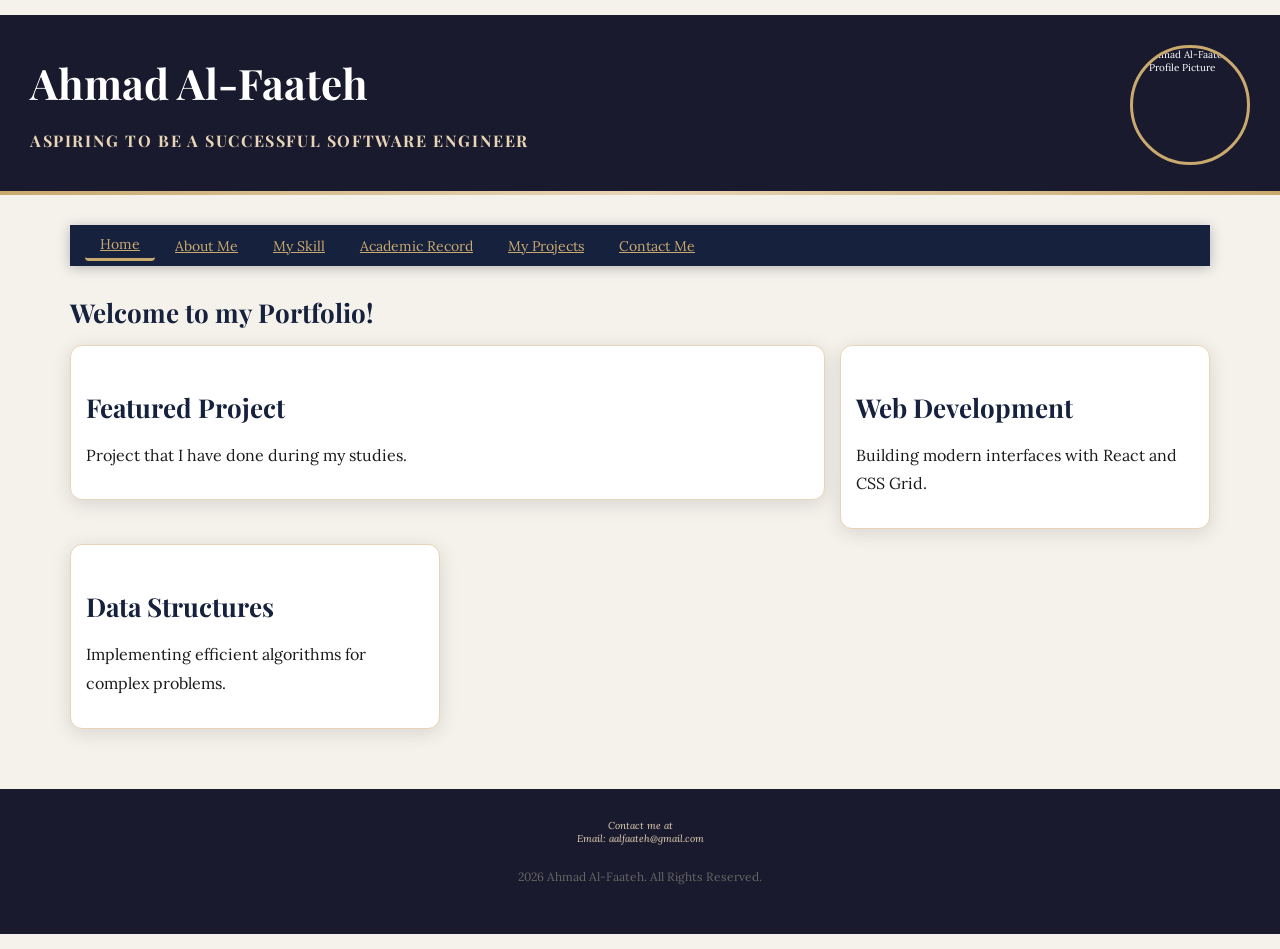
==== commit 26b691e9: "Changed index word" ====
--- a/index.html
+++ b/index.html
@@ -36,7 +36,7 @@
     <div class="page-cards">
         <div class="card featured">
             <h2>Featured Project</h2>
-            <p>This card uses grid-column: span 2 to stand out.</p>
+            <p>Project that I have done during my studies.</p>
         </div>
         <div class="card">
             <h2>Web Development</h2>
